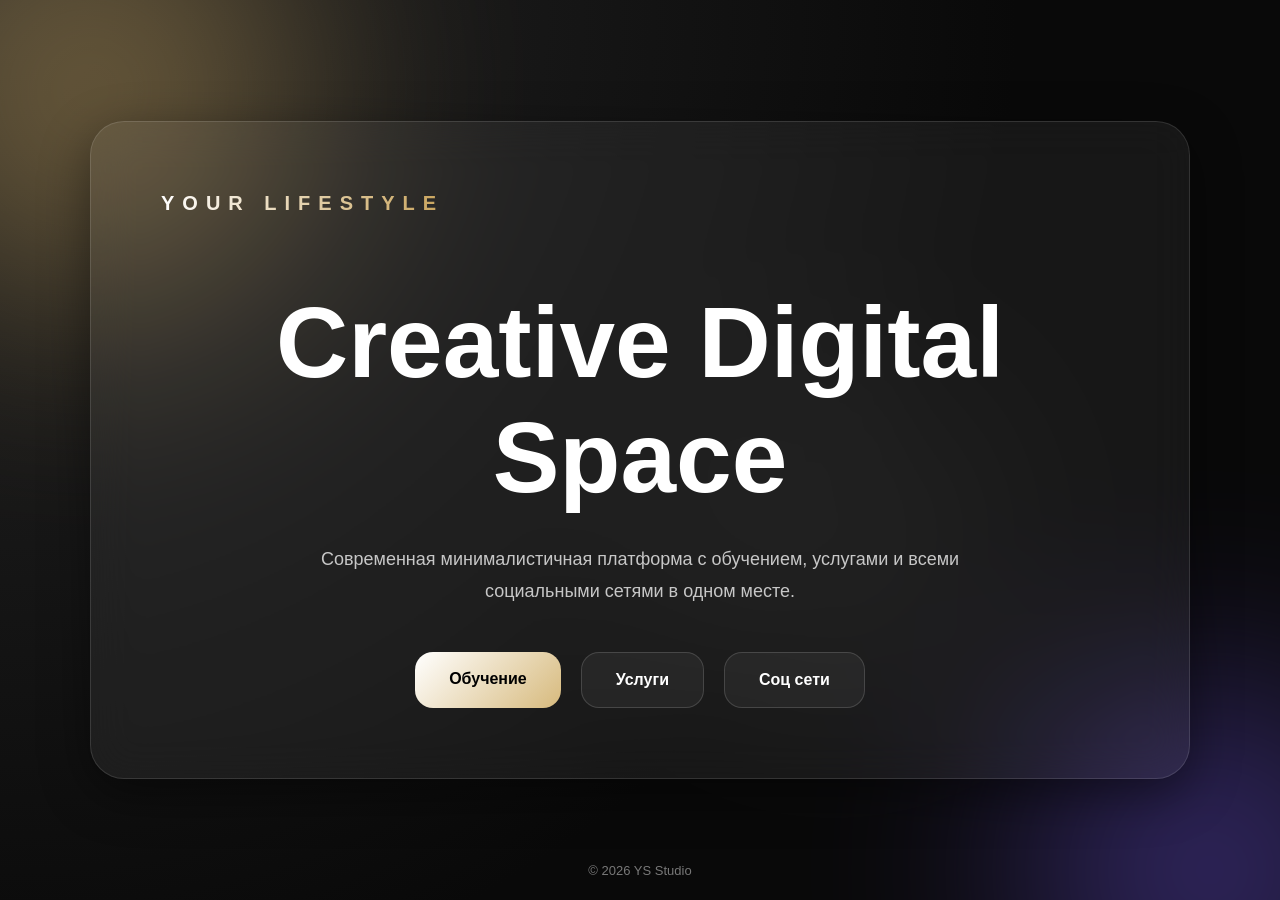
==== index.html @ f50eb6b2 "Create index.html" ====
<!DOCTYPE html>
<html lang="ru">
<head>
  <meta charset="UTF-8" />
  <meta name="viewport" content="width=device-width, initial-scale=1.0"/>
  <title>YS Studio</title>

  <style>
    *{
      margin:0;
      padding:0;
      box-sizing:border-box;
    }

    body{
      font-family: Arial, sans-serif;
      min-height:100vh;
      overflow:hidden;
      color:white;

      background:
        radial-gradient(circle at top left,#252525,#090909 65%);
      
      display:flex;
      justify-content:center;
      align-items:center;
    }

    .background{
      position:absolute;
      inset:0;
      overflow:hidden;
      z-index:0;
    }

    .blur{
      position:absolute;
      border-radius:50%;
      filter:blur(120px);
      opacity:0.45;
      animation:float 14s ease-in-out infinite;
    }

    .b1{
      width:420px;
      height:420px;
      background:#c9a45c;
      top:-120px;
      left:-120px;
    }

    .b2{
      width:340px;
      height:340px;
      background:#7a5cff;
      bottom:-140px;
      right:-100px;
      animation-delay:4s;
    }

    .b3{
      width:260px;
      height:260px;
      background:#ffffff;
      opacity:0.08;
      top:45%;
      left:55%;
      animation-delay:2s;
    }

    @keyframes float{
      0%,100%{ transform:translate(0,0); }
      50%{ transform:translate(30px,-25px); }
    }

    .container{
      position:relative;
      z-index:2;
      width:92%;
      max-width:1100px;
      padding:70px;
      border-radius:34px;
      background:rgba(255,255,255,0.06);
      backdrop-filter:blur(22px);
      border:1px solid rgba(255,255,255,0.12);
      box-shadow:0 15px 50px rgba(0,0,0,0.45);
    }

    nav{
      display:flex;
      justify-content:space-between;
      align-items:center;
      margin-bottom:70px;
    }

    .logo{
      font-size:20px;
      font-weight:700;
      letter-spacing:8px;
      text-transform:uppercase;
      background:linear-gradient(90deg,#fff,#c9a45c);
      -webkit-background-clip:text;
      -webkit-text-fill-color:transparent;
    }

    .hero{
      text-align:center;
    }

    .hero h1{
      font-size:clamp(50px,8vw,100px);
      margin-bottom:28px;
      font-weight:900;
    }

    .hero p{
      max-width:700px;
      margin:0 auto;
      font-size:18px;
      line-height:1.8;
      opacity:0.75;
    }

    .buttons{
      margin-top:45px;
      display:flex;
      justify-content:center;
      gap:20px;
      flex-wrap:wrap;
    }

    .btn{
      text-decoration:none;
      padding:18px 34px;
      border-radius:18px;
      font-weight:700;
      transition:0.3s ease;
      display:inline-block;
    }

    .primary{
      background:linear-gradient(135deg,#ffffff,#d7ba7d);
      color:black;
    }

    .secondary{
      color:white;
      border:1px solid rgba(255,255,255,0.15);
      background:rgba(255,255,255,0.05);
    }

    .btn:hover{
      transform:translateY(-5px);
    }

    footer{
      position:absolute;
      bottom:22px;
      width:100%;
      text-align:center;
      font-size:13px;
      opacity:0.45;
      z-index:2;
    }
  </style>
</head>

<body>

  <div class="background">
    <div class="blur b1"></div>
    <div class="blur b2"></div>
    <div class="blur b3"></div>
  </div>

  <main class="container">

    <nav>
      <div class="logo">your lifestyle</div>
    </nav>

    <section class="hero">
      <h1>Creative Digital Space</h1>

      <p>
        Современная минималистичная платформа с обучением,
        услугами и всеми социальными сетями в одном месте.
      </p>

      <div class="buttons">
        <a href="https://sites.google.com/view/3r3r2/school"
           target="_self"
           class="btn primary">
          Обучение
        </a>

        <a href="https://sites.google.com/view/YOUR-SITE-NAME/services"
           target="_self"
           class="btn secondary">
          Услуги
        </a>

        <a href="https://sites.google.com/view/YOUR-SITE-NAME/socials"
           target="_self"
           class="btn secondary">
          Соц сети
        </a>
      </div>

    </section>

  </main>

  <footer>
    © 2026 YS Studio
  </footer>

</body>
</html>
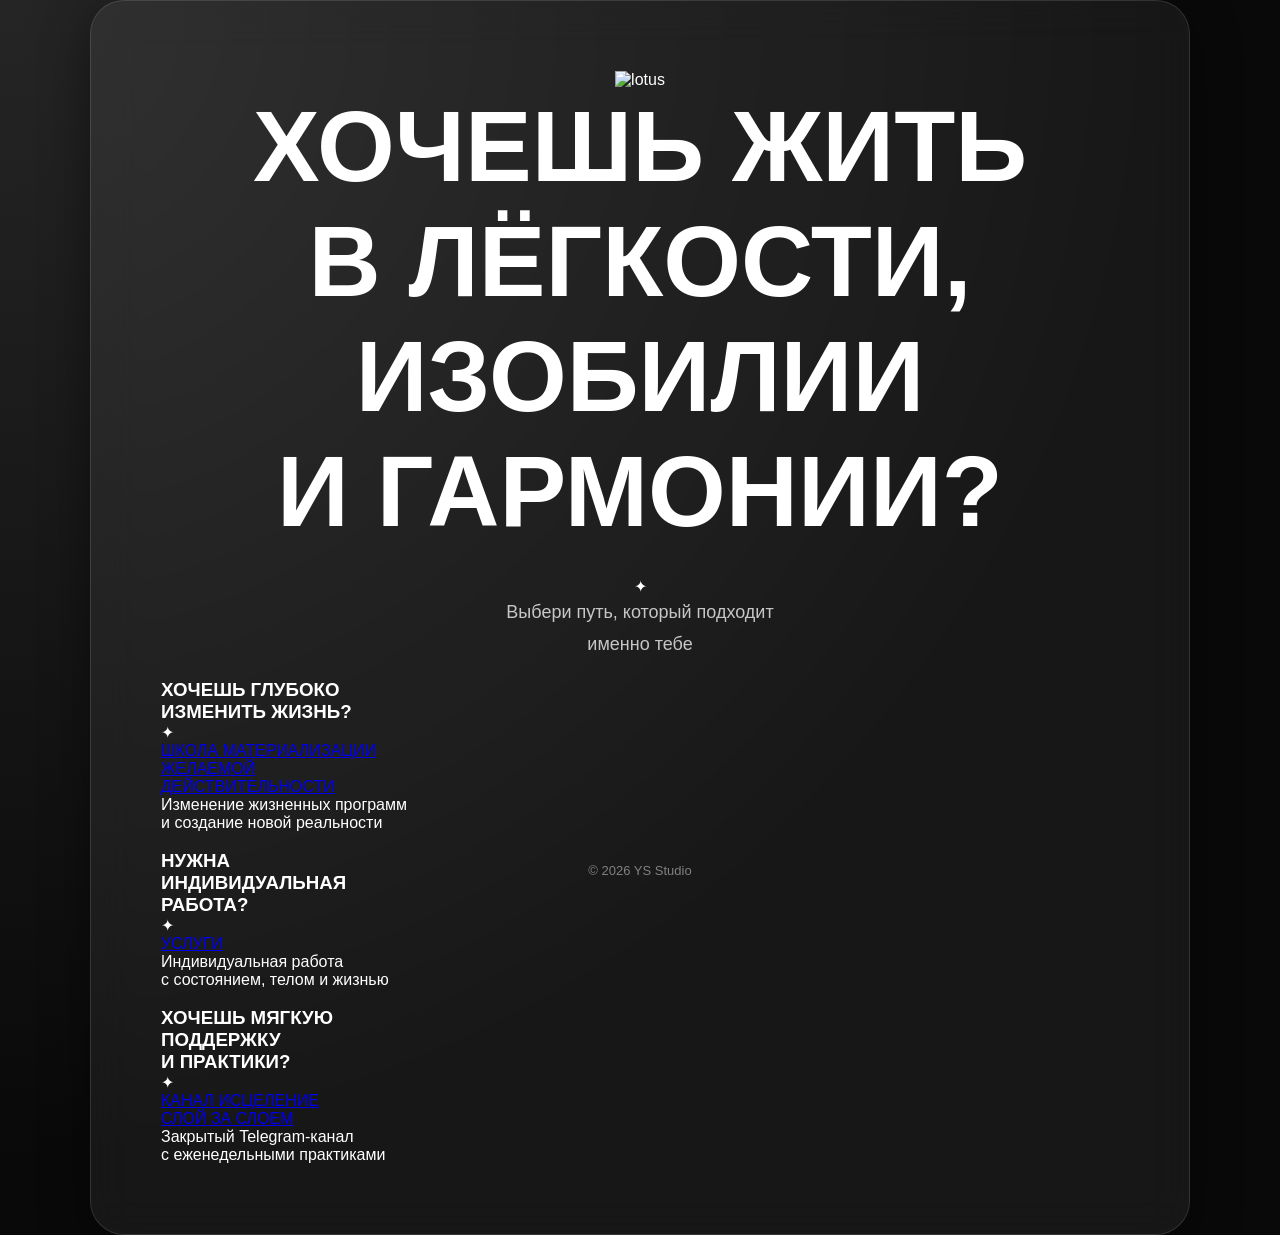
==== commit 67ed1897: "Update index.html" ====
--- a/index.html
+++ b/index.html
@@ -4,216 +4,60 @@
   <meta charset="UTF-8" />
   <meta name="viewport" content="width=device-width, initial-scale=1.0"/>
   <title>YS Studio</title>
-
-  <style>
-    *{
-      margin:0;
-      padding:0;
-      box-sizing:border-box;
-    }
-
-    body{
-      font-family: Arial, sans-serif;
-      min-height:100vh;
-      overflow:hidden;
-      color:white;
-
-      background:
-        radial-gradient(circle at top left,#252525,#090909 65%);
-      
-      display:flex;
-      justify-content:center;
-      align-items:center;
-    }
-
-    .background{
-      position:absolute;
-      inset:0;
-      overflow:hidden;
-      z-index:0;
-    }
-
-    .blur{
-      position:absolute;
-      border-radius:50%;
-      filter:blur(120px);
-      opacity:0.45;
-      animation:float 14s ease-in-out infinite;
-    }
-
-    .b1{
-      width:420px;
-      height:420px;
-      background:#c9a45c;
-      top:-120px;
-      left:-120px;
-    }
-
-    .b2{
-      width:340px;
-      height:340px;
-      background:#7a5cff;
-      bottom:-140px;
-      right:-100px;
-      animation-delay:4s;
-    }
-
-    .b3{
-      width:260px;
-      height:260px;
-      background:#ffffff;
-      opacity:0.08;
-      top:45%;
-      left:55%;
-      animation-delay:2s;
-    }
-
-    @keyframes float{
-      0%,100%{ transform:translate(0,0); }
-      50%{ transform:translate(30px,-25px); }
-    }
-
-    .container{
-      position:relative;
-      z-index:2;
-      width:92%;
-      max-width:1100px;
-      padding:70px;
-      border-radius:34px;
-      background:rgba(255,255,255,0.06);
-      backdrop-filter:blur(22px);
-      border:1px solid rgba(255,255,255,0.12);
-      box-shadow:0 15px 50px rgba(0,0,0,0.45);
-    }
-
-    nav{
-      display:flex;
-      justify-content:space-between;
-      align-items:center;
-      margin-bottom:70px;
-    }
-
-    .logo{
-      font-size:20px;
-      font-weight:700;
-      letter-spacing:8px;
-      text-transform:uppercase;
-      background:linear-gradient(90deg,#fff,#c9a45c);
-      -webkit-background-clip:text;
-      -webkit-text-fill-color:transparent;
-    }
-
-    .hero{
-      text-align:center;
-    }
-
-    .hero h1{
-      font-size:clamp(50px,8vw,100px);
-      margin-bottom:28px;
-      font-weight:900;
-    }
-
-    .hero p{
-      max-width:700px;
-      margin:0 auto;
-      font-size:18px;
-      line-height:1.8;
-      opacity:0.75;
-    }
-
-    .buttons{
-      margin-top:45px;
-      display:flex;
-      justify-content:center;
-      gap:20px;
-      flex-wrap:wrap;
-    }
-
-    .btn{
-      text-decoration:none;
-      padding:18px 34px;
-      border-radius:18px;
-      font-weight:700;
-      transition:0.3s ease;
-      display:inline-block;
-    }
-
-    .primary{
-      background:linear-gradient(135deg,#ffffff,#d7ba7d);
-      color:black;
-    }
-
-    .secondary{
-      color:white;
-      border:1px solid rgba(255,255,255,0.15);
-      background:rgba(255,255,255,0.05);
-    }
-
-    .btn:hover{
-      transform:translateY(-5px);
-    }
-
-    footer{
-      position:absolute;
-      bottom:22px;
-      width:100%;
-      text-align:center;
-      font-size:13px;
-      opacity:0.45;
-      z-index:2;
-    }
-  </style>
+  <link rel="stylesheet" href="style.css">
 </head>
 
 <body>
 
-  <div class="background">
-    <div class="blur b1"></div>
-    <div class="blur b2"></div>
-    <div class="blur b3"></div>
-  </div>
+  <div class="bg-image"></div>
+  <div class="bg-overlay"></div>
 
   <main class="container">
 
-    <nav>
-      <div class="logo">your lifestyle</div>
-    </nav>
+    <section class="hero">
+      <img src="img/lotus.png" alt="lotus" class="lotus-icon" />
+      <h1>ХОЧЕШЬ ЖИТЬ<br>В ЛЁГКОСТИ, ИЗОБИЛИИ<br>И ГАРМОНИИ?</h1>
+      <div class="divider-diamond">✦</div>
+      <p class="subtitle">Выбери путь, который подходит<br>именно тебе</p>
+    </section>
 
-    <section class="hero">
-      <h1>Creative Digital Space</h1>
+    <section class="cards">
 
-      <p>
-        Современная минималистичная платформа с обучением,
-        услугами и всеми социальными сетями в одном месте.
-      </p>
+      <div class="card">
+        <img src="img/mandala.png" alt="" class="card-icon" />
+        <h3>ХОЧЕШЬ ГЛУБОКО<br>ИЗМЕНИТЬ ЖИЗНЬ?</h3>
+        <div class="card-divider">✦</div>
+        <a href="https://sites.google.com/view/3r3r2/school" class="btn-gold">
+          ШКОЛА МАТЕРИАЛИЗАЦИИ<br>ЖЕЛАЕМОЙ<br>ДЕЙСТВИТЕЛЬНОСТИ
+        </a>
+        <p class="card-desc">Изменение жизненных программ<br>и создание новой реальности</p>
+      </div>
 
-      <div class="buttons">
-        <a href="https://sites.google.com/view/3r3r2/school"
-           target="_self"
-           class="btn primary">
-          Обучение
+      <div class="card">
+        <img src="img/crystal.png" alt="" class="card-icon" />
+        <h3>НУЖНА<br>ИНДИВИДУАЛЬНАЯ<br>РАБОТА?</h3>
+        <div class="card-divider">✦</div>
+        <a href="https://sites.google.com/view/YOUR-SITE-NAME/services" class="btn-gold">
+          УСЛУГИ
         </a>
+        <p class="card-desc">Индивидуальная работа<br>с состоянием, телом и жизнью</p>
+      </div>
 
-        <a href="https://sites.google.com/view/YOUR-SITE-NAME/services"
-           target="_self"
-           class="btn secondary">
-          Услуги
+      <div class="card">
+        <img src="img/spiral.png" alt="" class="card-icon" />
+        <h3>ХОЧЕШЬ МЯГКУЮ<br>ПОДДЕРЖКУ<br>И ПРАКТИКИ?</h3>
+        <div class="card-divider">✦</div>
+        <a href="https://sites.google.com/view/YOUR-SITE-NAME/socials" class="btn-gold">
+          КАНАЛ ИСЦЕЛЕНИЕ<br>СЛОЙ ЗА СЛОЕМ
         </a>
-
-        <a href="https://sites.google.com/view/YOUR-SITE-NAME/socials"
-           target="_self"
-           class="btn secondary">
-          Соц сети
-        </a>
+        <p class="card-desc">Закрытый Telegram-канал<br>с еженедельными практиками</p>
       </div>
 
     </section>
 
   </main>
 
-  <footer>
-    © 2026 YS Studio
-  </footer>
+  <footer>© 2026 YS Studio</footer>
 
 </body>
 </html>
--- a/style.css
+++ b/style.css
@@ -0,0 +1,170 @@
+*{
+  margin:0;
+  padding:0;
+  box-sizing:border-box;
+}
+
+body{
+  font-family: Arial, sans-serif;
+  min-height:100vh;
+  overflow:hidden;
+  color:white;
+
+  background:
+    radial-gradient(circle at top left,#252525,#090909 65%);
+  
+  display:flex;
+  justify-content:center;
+  align-items:center;
+}
+
+.background{
+  position:absolute;
+  inset:0;
+  overflow:hidden;
+  z-index:0;
+}
+
+.blur{
+  position:absolute;
+  border-radius:50%;
+  filter:blur(120px);
+  opacity:0.45;
+  animation:float 14s ease-in-out infinite;
+}
+
+.b1{
+  width:420px;
+  height:420px;
+  background:#c9a45c;
+  top:-120px;
+  left:-120px;
+}
+
+.b2{
+  width:340px;
+  height:340px;
+  background:#7a5cff;
+  bottom:-140px;
+  right:-100px;
+  animation-delay:4s;
+}
+
+.b3{
+  width:260px;
+  height:260px;
+  background:#ffffff;
+  opacity:0.08;
+  top:45%;
+  left:55%;
+  animation-delay:2s;
+}
+
+@keyframes float{
+  0%,100%{
+    transform:translate(0,0);
+  }
+
+  50%{
+    transform:translate(30px,-25px);
+  }
+}
+
+.container{
+  position:relative;
+  z-index:2;
+  width:92%;
+  max-width:1100px;
+  padding:70px;
+  border-radius:34px;
+
+  background:rgba(255,255,255,0.06);
+
+  backdrop-filter:blur(22px);
+
+  border:1px solid rgba(255,255,255,0.12);
+
+  box-shadow:0 15px 50px rgba(0,0,0,0.45);
+}
+
+nav{
+  display:flex;
+  justify-content:space-between;
+  align-items:center;
+  margin-bottom:70px;
+}
+
+.logo{
+  font-size:20px;
+  font-weight:700;
+  letter-spacing:8px;
+  text-transform:uppercase;
+
+  background:linear-gradient(90deg,#fff,#c9a45c);
+
+  -webkit-background-clip:text;
+  -webkit-text-fill-color:transparent;
+}
+
+.hero{
+  text-align:center;
+}
+
+.hero h1{
+  font-size:clamp(50px,8vw,100px);
+  margin-bottom:28px;
+  font-weight:900;
+}
+
+.hero p{
+  max-width:700px;
+  margin:0 auto;
+
+  font-size:18px;
+  line-height:1.8;
+
+  opacity:0.75;
+}
+
+.buttons{
+  margin-top:45px;
+
+  display:flex;
+  justify-content:center;
+  gap:20px;
+  flex-wrap:wrap;
+}
+
+.btn{
+  text-decoration:none;
+  padding:18px 34px;
+  border-radius:18px;
+  font-weight:700;
+  transition:0.3s ease;
+  display:inline-block;
+}
+
+.primary{
+  background:linear-gradient(135deg,#ffffff,#d7ba7d);
+  color:black;
+}
+
+.secondary{
+  color:white;
+  border:1px solid rgba(255,255,255,0.15);
+  background:rgba(255,255,255,0.05);
+}
+
+.btn:hover{
+  transform:translateY(-5px);
+}
+
+footer{
+  position:absolute;
+  bottom:22px;
+  width:100%;
+  text-align:center;
+  font-size:13px;
+  opacity:0.45;
+  z-index:2;
+}
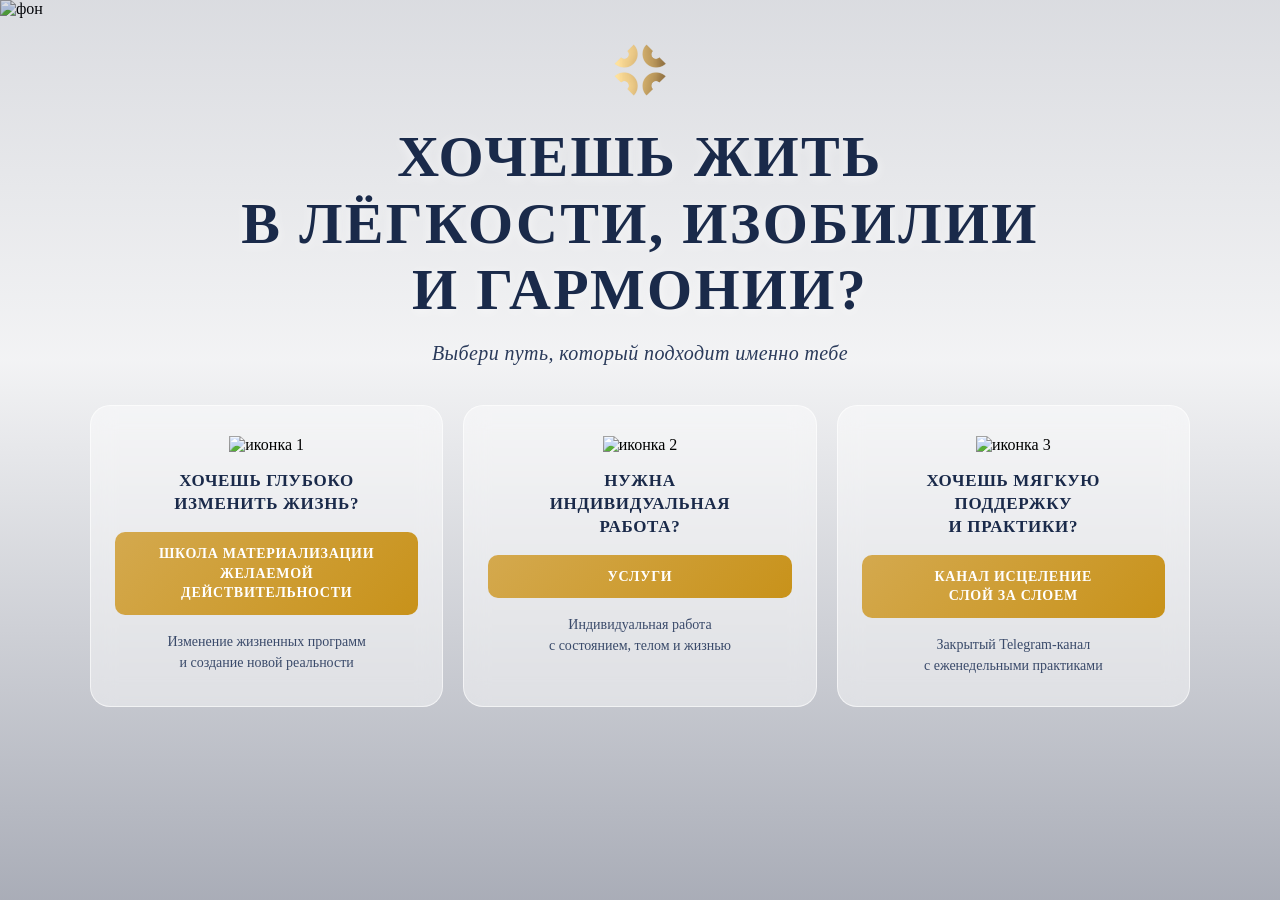
==== commit 12365d07: "Update index.html" ====
--- a/index.html
+++ b/index.html
@@ -2,62 +2,75 @@
 <html lang="ru">
 <head>
   <meta charset="UTF-8" />
-  <meta name="viewport" content="width=device-width, initial-scale=1.0"/>
-  <title>YS Studio</title>
-  <link rel="stylesheet" href="style.css">
+  <meta name="viewport" content="width=device-width, initial-scale=1.0" />
+  <title>Лёгкость, Изобилие и Гармония</title>
+  <link rel="stylesheet" href="style.css" />
+  <link rel="icon" href="img/logo.png" type="image/png" />
 </head>
-
 <body>
 
-  <div class="bg-image"></div>
-  <div class="bg-overlay"></div>
+  <div class="hero">
 
-  <main class="container">
+    <!-- Фоновое изображение -->
+    <div class="hero-bg">
+      <img src="img/fon.png" alt="фон" />
+    </div>
 
-    <section class="hero">
-      <img src="img/lotus.png" alt="lotus" class="lotus-icon" />
-      <h1>ХОЧЕШЬ ЖИТЬ<br>В ЛЁГКОСТИ, ИЗОБИЛИИ<br>И ГАРМОНИИ?</h1>
-      <div class="divider-diamond">✦</div>
-      <p class="subtitle">Выбери путь, который подходит<br>именно тебе</p>
-    </section>
+    <!-- Логотип вверху -->
+    <div class="logo">
+      <img src="img/logo.png" alt="логотип" />
+    </div>
 
-    <section class="cards">
+    <!-- Заголовок -->
+    <div class="hero-content">
+      <h1 class="main-title">
+        ХОЧЕШЬ ЖИТЬ<br />
+        В ЛЁГКОСТИ, ИЗОБИЛИИ<br />
+        И ГАРМОНИИ?
+      </h1>
+      <p class="subtitle">Выбери путь, который подходит именно тебе</p>
+    </div>
 
+    <!-- Три карточки -->
+    <div class="cards">
+
+      <!-- Карточка 1 -->
       <div class="card">
-        <img src="img/mandala.png" alt="" class="card-icon" />
-        <h3>ХОЧЕШЬ ГЛУБОКО<br>ИЗМЕНИТЬ ЖИЗНЬ?</h3>
-        <div class="card-divider">✦</div>
-        <a href="https://sites.google.com/view/3r3r2/school" class="btn-gold">
-          ШКОЛА МАТЕРИАЛИЗАЦИИ<br>ЖЕЛАЕМОЙ<br>ДЕЙСТВИТЕЛЬНОСТИ
+        <div class="card-icon">
+          <img src="img/b1.png" alt="иконка 1" />
+        </div>
+        <h3 class="card-question">ХОЧЕШЬ ГЛУБОКО<br />ИЗМЕНИТЬ ЖИЗНЬ?</h3>
+        <a href="shkola.html" class="card-btn">
+          ШКОЛА МАТЕРИАЛИЗАЦИИ<br />ЖЕЛАЕМОЙ ДЕЙСТВИТЕЛЬНОСТИ
         </a>
-        <p class="card-desc">Изменение жизненных программ<br>и создание новой реальности</p>
+        <p class="card-desc">Изменение жизненных программ<br />и создание новой реальности</p>
       </div>
 
+      <!-- Карточка 2 -->
       <div class="card">
-        <img src="img/crystal.png" alt="" class="card-icon" />
-        <h3>НУЖНА<br>ИНДИВИДУАЛЬНАЯ<br>РАБОТА?</h3>
-        <div class="card-divider">✦</div>
-        <a href="https://sites.google.com/view/YOUR-SITE-NAME/services" class="btn-gold">
-          УСЛУГИ
-        </a>
-        <p class="card-desc">Индивидуальная работа<br>с состоянием, телом и жизнью</p>
+        <div class="card-icon">
+          <img src="img/b2.png" alt="иконка 2" />
+        </div>
+        <h3 class="card-question">НУЖНА<br />ИНДИВИДУАЛЬНАЯ<br />РАБОТА?</h3>
+        <a href="uslugi.html" class="card-btn">УСЛУГИ</a>
+        <p class="card-desc">Индивидуальная работа<br />с состоянием, телом и жизнью</p>
       </div>
 
+      <!-- Карточка 3 -->
       <div class="card">
-        <img src="img/spiral.png" alt="" class="card-icon" />
-        <h3>ХОЧЕШЬ МЯГКУЮ<br>ПОДДЕРЖКУ<br>И ПРАКТИКИ?</h3>
-        <div class="card-divider">✦</div>
-        <a href="https://sites.google.com/view/YOUR-SITE-NAME/socials" class="btn-gold">
-          КАНАЛ ИСЦЕЛЕНИЕ<br>СЛОЙ ЗА СЛОЕМ
+        <div class="card-icon">
+          <img src="img/b3.png" alt="иконка 3" />
+        </div>
+        <h3 class="card-question">ХОЧЕШЬ МЯГКУЮ<br />ПОДДЕРЖКУ<br />И ПРАКТИКИ?</h3>
+        <a href="kanal.html" class="card-btn">
+          КАНАЛ ИСЦЕЛЕНИЕ<br />СЛОЙ ЗА СЛОЕМ
         </a>
-        <p class="card-desc">Закрытый Telegram-канал<br>с еженедельными практиками</p>
+        <p class="card-desc">Закрытый Telegram-канал<br />с еженедельными практиками</p>
       </div>
 
-    </section>
+    </div><!-- /cards -->
 
-  </main>
-
-  <footer>© 2026 YS Studio</footer>
+  </div><!-- /hero -->
 
 </body>
 </html>
--- a/style.css
+++ b/style.css
@@ -1,170 +1,226 @@
-*{
-  margin:0;
-  padding:0;
-  box-sizing:border-box;
-}
-
-body{
-  font-family: Arial, sans-serif;
-  min-height:100vh;
-  overflow:hidden;
-  color:white;
-
-  background:
-    radial-gradient(circle at top left,#252525,#090909 65%);
-  
-  display:flex;
-  justify-content:center;
-  align-items:center;
-}
-
-.background{
-  position:absolute;
-  inset:0;
-  overflow:hidden;
-  z-index:0;
-}
-
-.blur{
-  position:absolute;
-  border-radius:50%;
-  filter:blur(120px);
-  opacity:0.45;
-  animation:float 14s ease-in-out infinite;
-}
-
-.b1{
-  width:420px;
-  height:420px;
-  background:#c9a45c;
-  top:-120px;
-  left:-120px;
-}
-
-.b2{
-  width:340px;
-  height:340px;
-  background:#7a5cff;
-  bottom:-140px;
-  right:-100px;
-  animation-delay:4s;
-}
-
-.b3{
-  width:260px;
-  height:260px;
-  background:#ffffff;
-  opacity:0.08;
-  top:45%;
-  left:55%;
-  animation-delay:2s;
-}
-
-@keyframes float{
-  0%,100%{
-    transform:translate(0,0);
-  }
-
-  50%{
-    transform:translate(30px,-25px);
-  }
-}
-
-.container{
-  position:relative;
-  z-index:2;
-  width:92%;
-  max-width:1100px;
-  padding:70px;
-  border-radius:34px;
-
-  background:rgba(255,255,255,0.06);
-
-  backdrop-filter:blur(22px);
-
-  border:1px solid rgba(255,255,255,0.12);
-
-  box-shadow:0 15px 50px rgba(0,0,0,0.45);
-}
-
-nav{
-  display:flex;
-  justify-content:space-between;
-  align-items:center;
-  margin-bottom:70px;
-}
-
-.logo{
-  font-size:20px;
-  font-weight:700;
-  letter-spacing:8px;
-  text-transform:uppercase;
-
-  background:linear-gradient(90deg,#fff,#c9a45c);
-
-  -webkit-background-clip:text;
-  -webkit-text-fill-color:transparent;
-}
-
-.hero{
-  text-align:center;
-}
-
-.hero h1{
-  font-size:clamp(50px,8vw,100px);
-  margin-bottom:28px;
-  font-weight:900;
-}
-
-.hero p{
-  max-width:700px;
-  margin:0 auto;
-
-  font-size:18px;
-  line-height:1.8;
-
-  opacity:0.75;
-}
-
-.buttons{
-  margin-top:45px;
-
-  display:flex;
-  justify-content:center;
-  gap:20px;
-  flex-wrap:wrap;
-}
-
-.btn{
-  text-decoration:none;
-  padding:18px 34px;
-  border-radius:18px;
-  font-weight:700;
-  transition:0.3s ease;
-  display:inline-block;
-}
-
-.primary{
-  background:linear-gradient(135deg,#ffffff,#d7ba7d);
-  color:black;
-}
-
-.secondary{
-  color:white;
-  border:1px solid rgba(255,255,255,0.15);
-  background:rgba(255,255,255,0.05);
-}
-
-.btn:hover{
-  transform:translateY(-5px);
-}
-
-footer{
-  position:absolute;
-  bottom:22px;
-  width:100%;
-  text-align:center;
-  font-size:13px;
-  opacity:0.45;
-  z-index:2;
-}
+/* ============================================
+   ОБЩИЕ НАСТРОЙКИ
+   ============================================ */
+
+* {
+  margin: 0;
+  padding: 0;
+  box-sizing: border-box;
+}
+
+body {
+  font-family: 'Georgia', serif;
+  min-height: 100vh;
+  overflow-x: hidden;
+}
+
+/* ============================================
+   HERO — главный блок
+   ============================================ */
+
+.hero {
+  position: relative;
+  min-height: 100vh;
+  display: flex;
+  flex-direction: column;
+  align-items: center;
+  justify-content: flex-start;
+  padding: 40px 20px 60px;
+  overflow: hidden;
+}
+
+/* Фоновое изображение */
+.hero-bg {
+  position: absolute;
+  inset: 0;
+  z-index: 0;
+}
+
+.hero-bg img {
+  width: 100%;
+  height: 100%;
+  object-fit: cover;
+  object-position: center top;
+}
+
+/* Тёмный оверлей для читаемости текста */
+.hero-bg::after {
+  content: '';
+  position: absolute;
+  inset: 0;
+  background: linear-gradient(
+    to bottom,
+    rgba(10, 20, 50, 0.15) 0%,
+    rgba(10, 20, 50, 0.05) 40%,
+    rgba(10, 20, 50, 0.35) 100%
+  );
+}
+
+/* ============================================
+   ЛОГОТИП
+   ============================================ */
+
+.logo {
+  position: relative;
+  z-index: 1;
+  margin-bottom: 20px;
+}
+
+.logo img {
+  height: 60px;
+  width: auto;
+}
+
+/* ============================================
+   ЗАГОЛОВОК
+   ============================================ */
+
+.hero-content {
+  position: relative;
+  z-index: 1;
+  text-align: center;
+  margin-bottom: 40px;
+}
+
+.main-title {
+  font-size: clamp(28px, 5vw, 58px);
+  font-weight: 700;
+  color: #1a2a4a;
+  letter-spacing: 0.04em;
+  line-height: 1.15;
+  text-shadow: 0 2px 12px rgba(255, 255, 255, 0.6);
+  margin-bottom: 18px;
+}
+
+.subtitle {
+  font-size: clamp(14px, 2vw, 20px);
+  color: #2a3a5a;
+  font-style: italic;
+  letter-spacing: 0.02em;
+  text-shadow: 0 1px 8px rgba(255, 255, 255, 0.7);
+}
+
+/* ============================================
+   КАРТОЧКИ
+   ============================================ */
+
+.cards {
+  position: relative;
+  z-index: 1;
+  display: flex;
+  gap: 20px;
+  justify-content: center;
+  align-items: stretch;
+  width: 100%;
+  max-width: 1100px;
+}
+
+.card {
+  background: rgba(255, 255, 255, 0.45);
+  backdrop-filter: blur(12px);
+  -webkit-backdrop-filter: blur(12px);
+  border: 1px solid rgba(255, 255, 255, 0.6);
+  border-radius: 20px;
+  padding: 30px 24px;
+  flex: 1;
+  min-width: 0;
+  display: flex;
+  flex-direction: column;
+  align-items: center;
+  text-align: center;
+  gap: 16px;
+  transition: transform 0.3s ease, box-shadow 0.3s ease;
+}
+
+.card:hover {
+  transform: translateY(-4px);
+  box-shadow: 0 12px 40px rgba(0, 0, 0, 0.15);
+}
+
+/* Иконка карточки */
+.card-icon img {
+  width: 60px;
+  height: 60px;
+  object-fit: contain;
+}
+
+/* Вопрос внутри карточки */
+.card-question {
+  font-size: clamp(13px, 1.6vw, 17px);
+  font-weight: 700;
+  color: #1a2a4a;
+  letter-spacing: 0.04em;
+  line-height: 1.35;
+}
+
+/* Кнопка-ссылка */
+.card-btn {
+  display: inline-block;
+  background: linear-gradient(135deg, #d4a94e, #c8921a);
+  color: #fff;
+  text-decoration: none;
+  font-size: clamp(11px, 1.2vw, 14px);
+  font-weight: 700;
+  letter-spacing: 0.05em;
+  line-height: 1.4;
+  padding: 12px 20px;
+  border-radius: 10px;
+  width: 100%;
+  transition: background 0.25s ease, transform 0.2s ease;
+}
+
+.card-btn:hover {
+  background: linear-gradient(135deg, #e0ba6a, #d4a94e);
+  transform: scale(1.02);
+}
+
+/* Описание под кнопкой */
+.card-desc {
+  font-size: clamp(11px, 1.1vw, 14px);
+  color: #3a4a6a;
+  line-height: 1.5;
+}
+
+/* ============================================
+   АДАПТИВ — планшет (до 768px)
+   ============================================ */
+
+@media (max-width: 768px) {
+  .hero {
+    padding: 30px 16px 50px;
+  }
+
+  .cards {
+    flex-direction: column;
+    align-items: center;
+    gap: 16px;
+  }
+
+  .card {
+    width: 100%;
+    max-width: 420px;
+  }
+
+  .main-title {
+    font-size: clamp(24px, 7vw, 36px);
+  }
+}
+
+/* ============================================
+   АДАПТИВ — телефон (до 480px)
+   ============================================ */
+
+@media (max-width: 480px) {
+  .logo img {
+    height: 45px;
+  }
+
+  .card {
+    padding: 22px 18px;
+  }
+
+  .card-icon img {
+    width: 48px;
+    height: 48px;
+  }
+}
